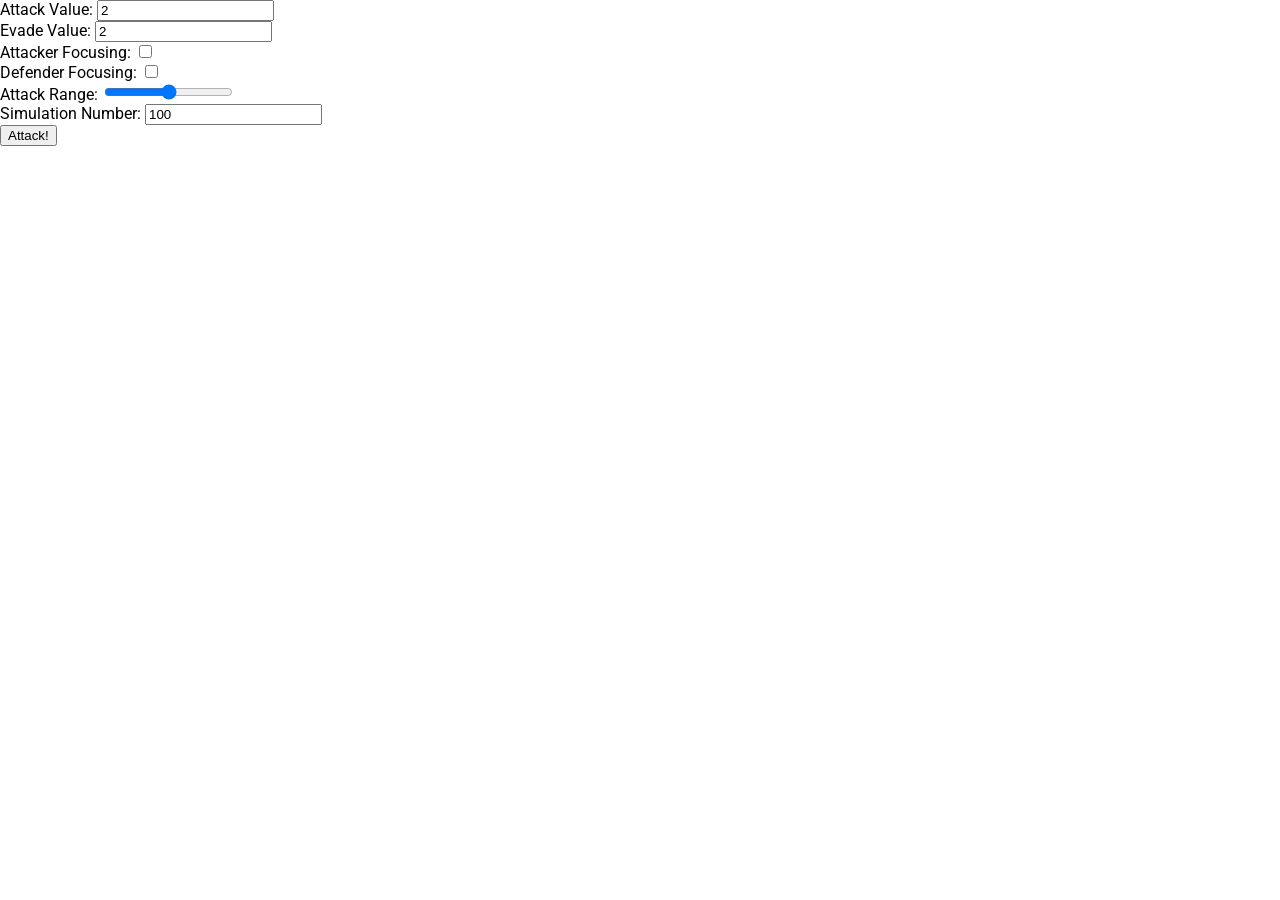
==== web/index.html @ c815b904 "initial commit" ====
<!DOCTYPE html>

<html>
<head>
    <meta charset="utf-8">
    <meta http-equiv="X-UA-Compatible" content="IE=edge">
    <meta name="viewport" content="width=device-width, initial-scale=1.0">
    <meta name="scaffolded-by" content="https://github.com/google/stagehand">
    <title>test</title>

    <link rel="stylesheet" href="styles/main.css">
</head>

<body>
    <div class="configurationPanel">
        <label>Attack Value:</label>
        <input id="attackVal" value="2" />
        <br/>
        
        <label>Evade Value:</label>
        <input id="evadeVal" value="2" />
        <br/>
        
        <label>Attacker Focusing:</label>
        <input type="checkbox" name="attackFocus" id="attackFocus">
        <br/>
        
        <label>Defender Focusing:</label>
        <input type="checkbox" name="evadeFocus" id="evadeFocus">
        <br/>
        
        <label>Attack Range:</label>
        <input id="rangeSlider" type="range" min="1" max="3" step="1" value="2"/>
        <br/>
        
        <label>Simulation Number:</label>
        <input id="simulationVal" value="100" />
        <br/>
        
        <button id="attackButton">Attack!</button>
    </div>

    <script type="application/dart" src="main.dart.js"></script>
    <script data-pub-inline src="packages/browser/dart.js"></script>
</body>
</html>
---- web/styles/main.css ----
@import url(https://fonts.googleapis.com/css?family=Roboto);

html, body {
    width: 100%;
    height: 100%;
    margin: 0;
    padding: 0;
    font-family: 'Roboto', sans-serif;
}
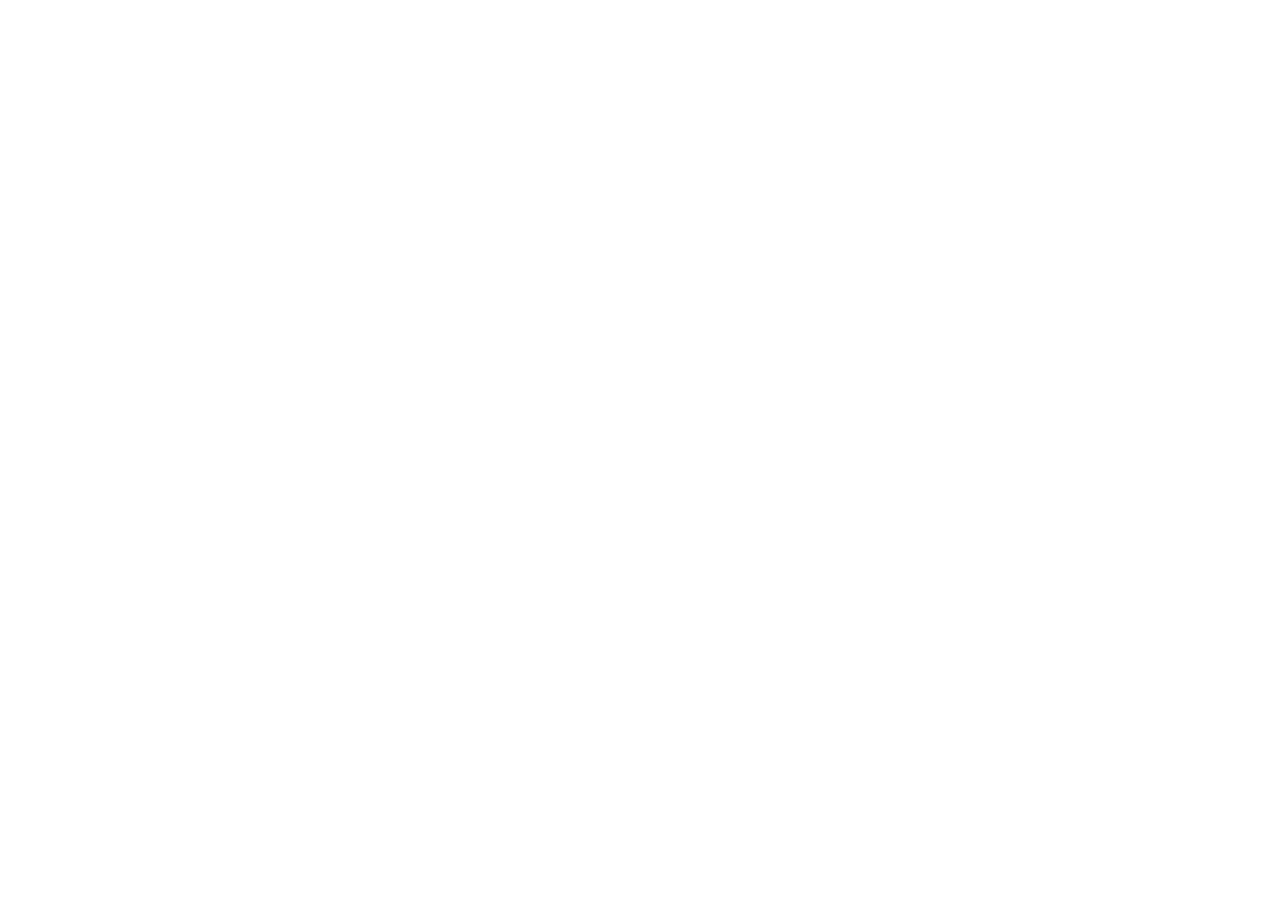
==== commit 0702d150: "changes for react to work in dart" ====
--- a/web/index.html
+++ b/web/index.html
@@ -6,41 +6,16 @@
     <meta http-equiv="X-UA-Compatible" content="IE=edge">
     <meta name="viewport" content="width=device-width, initial-scale=1.0">
     <meta name="scaffolded-by" content="https://github.com/google/stagehand">
-    <title>test</title>
+    <title>X-Wing Simulator</title>
 
     <link rel="stylesheet" href="styles/main.css">
 </head>
 
 <body>
-    <div class="configurationPanel">
-        <label>Attack Value:</label>
-        <input id="attackVal" value="2" />
-        <br/>
-        
-        <label>Evade Value:</label>
-        <input id="evadeVal" value="2" />
-        <br/>
-        
-        <label>Attacker Focusing:</label>
-        <input type="checkbox" name="attackFocus" id="attackFocus">
-        <br/>
-        
-        <label>Defender Focusing:</label>
-        <input type="checkbox" name="evadeFocus" id="evadeFocus">
-        <br/>
-        
-        <label>Attack Range:</label>
-        <input id="rangeSlider" type="range" min="1" max="3" step="1" value="2"/>
-        <br/>
-        
-        <label>Simulation Number:</label>
-        <input id="simulationVal" value="100" />
-        <br/>
-        
-        <button id="attackButton">Attack!</button>
-    </div>
+    <div id="content"></div>
 
-    <script type="application/dart" src="main.dart.js"></script>
+    <script type="application/dart" src="main.dart"></script>
     <script data-pub-inline src="packages/browser/dart.js"></script>
+    <script src="packages/react/react.js"></script>
 </body>
 </html>
